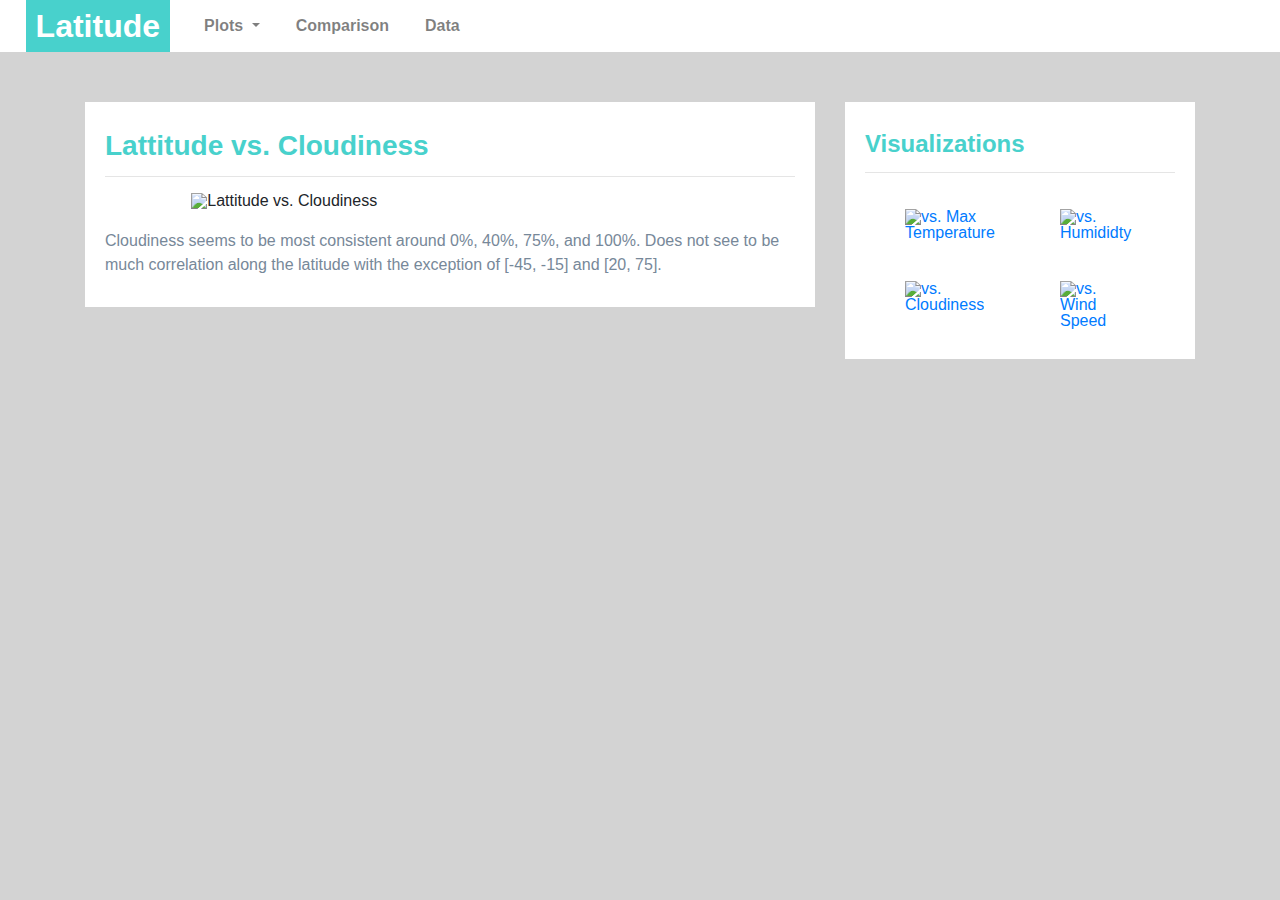
==== cloudiness.html @ 622002c7 "updates to html" ====
<!DOCTYPE html>
<html lang="en">

<head>
    <meta charset="UTF-8">
    <title>Lattitude - Cloudiness</title>
    <link rel="stylesheet" href="https://stackpath.bootstrapcdn.com/bootstrap/4.3.1/css/bootstrap.min.css" integrity="sha384-ggOyR0iXCbMQv3Xipma34MD+dH/1fQ784/j6cY/iJTQUOhcWr7x9JvoRxT2MZw1T" crossorigin="anonymous">
    <link rel="stylesheet" href="reset.css">
    <link rel="stylesheet" href="style.css">

    <!-- These somehow relate to the dropdown menu working vs. not working -->
    <script src="https://code.jquery.com/jquery-3.3.1.slim.min.js" integrity="sha384-q8i/X+965DzO0rT7abK41JStQIAqVgRVzpbzo5smXKp4YfRvH+8abtTE1Pi6jizo" crossorigin="anonymous"></script>
    <script src="https://cdnjs.cloudflare.com/ajax/libs/popper.js/1.14.7/umd/popper.min.js" integrity="sha384-UO2eT0CpHqdSJQ6hJty5KVphtPhzWj9WO1clHTMGa3JDZwrnQq4sF86dIHNDz0W1" crossorigin="anonymous"></script>
    <script src="https://stackpath.bootstrapcdn.com/bootstrap/4.3.1/js/bootstrap.min.js" integrity="sha384-JjSmVgyd0p3pXB1rRibZUAYoIIy6OrQ6VrjIEaFf/nJGzIxFDsf4x0xIM+B07jRM" crossorigin="anonymous"></script>
</head>

<body>
    <!-- Grabbing this from the components/navbar site of bootstrap -->
    <nav class="navbar navbar-expand-lg navbar-light">
        <a class="navbar-brand" href="https://thompsle154.github.io/web-design-challenge/">Latitude</a>
        <button class="navbar-toggler" type="button" data-toggle="collapse" data-target="#navbarSupportedContent" aria-controls="navbarSupportedContent" aria-expanded="false" aria-label="Toggle navigation">
          <span class="navbar-toggler-icon"></span>
        </button>
      
        <div class="collapse navbar-collapse" id="navbarSupportedContent">
            <ul class="navbar-nav mr-auto">
                <li class="nav-item dropdown">
                    <a class="nav-link dropdown-toggle" href="#" id="navbarDropdown" role="button" data-toggle="dropdown" aria-haspopup="true" aria-expanded="false">
                        Plots
                    </a>
                    <div class="dropdown-menu" aria-labelledby="navbarDropdown">
                        <a class="dropdown-item" href="max-temperature.html">Max Temperature</a>
                        <a class="dropdown-item" href="humidity.html">Humidity</a>
                        <a class="dropdown-item" href="cloudiness.html">Cloudiness</a>
                        <a class="dropdown-item" href="wind-speed.html">Wind Speed</a>
                    </div>
                </li>
                <li class="nav-item">
                    <a class="nav-link" href="comparison.html">Comparison</a>
                </li>
                <li class="nav-item">
                    <a class="nav-link" href="data.html">Data</a>
                </li>
            </ul>
        </div>
    </nav>
    <div class='container'>
        <div class="row">
            <div class="col-lg-8">
                <div class="page-text">
                    <h1>Lattitude vs. Cloudiness</h1>
                    <hr>
                    <img src="https://github.com/thompsle154/web-design-challenge/tree/main/Resources/assets/images/Cloudiness_vs_Latitude.png?raw=true" 
                        alt="Lattitude vs. Cloudiness"
                        class="section-img">
                    <p>Cloudiness seems to be most consistent around 0%, 40%, 75%, and 100%. Does not see to be much correlation along the latitude with the exception of [-45, -15] and [20, 75].</p>
                </div>
            </div>
            <div class="col-lg-4 page-visuals">
                <div class="page-text">
                    <h2>Visualizations</h2>
                    <hr>
                    <div class="visual-container">
                        <div class="image">
                            <a href="max-temperature.html">
                                <img src="https://github.com/thompsle154/web-design-challenge/tree/main/Resources/assets/images/MaxTemp_vs_Latitude.png?raw=true" 
                                alt="vs. Max Temperature"/>
                            </a>
                        </div>
                        <div class="image">
                            <a href="humidity.html">
                                <img src="https://github.com/thompsle154/web-design-challenge/tree/main/Resources/assets/images/Humidity_vs_Latitude.png?raw=true" 
                                    alt="vs. Humididty"/>
                            </a>
                        </div>
                        <div class="image">
                            <a href="cloudiness.html">
                                <img src="https://github.com/thompsle154/web-design-challenge/tree/main/Resources/assets/images/Cloudiness_vs_Latitude.png?raw=true" 
                                alt="vs. Cloudiness"/>
                            </a>
                        </div>
                        <div class="image">
                            <a href="wind-speed.html">
                                <img src="https://github.com/thompsle154/web-design-challenge/tree/main/Resources/assets/images/WindSpeed_vs_Latitude.png?raw=true" 
                                alt="vs. Wind Speed"/>
                            </a>
                        </div>
                    </div>
                </div>
            </div>
        </div>
    </div>

</body>

</html>
---- style.css ----
body{
    background:#D3D3D3;
    font-family: sans-serif;
    font-size:1em;
}
.page-text{
    background:#FFFFFF;
    padding-top:30px;
    padding-bottom:10px;
    padding-left:20px;
    padding-right:20px;
}
hr{
    color:#778899;
}

/* Navbar formats--------*/
.navbar{
    background:#FFFFFF;
    width:100%;
    padding:0;
}
.navbar-light .navbar-brand{
    /* surrounding */
    margin-left:2%;
    padding:10px;
    min-height:50px;
    background:#48D1CC;
    /* font */
    font-size:32px;
    font-weight:bold;
    color:#FFFFFF;
    text-decoration:none;
}
.navbar-nav{
    position:absolute;
    right:2%
    z-index:10;
}
.nav-item{
    padding:10px;
    background:#FFFFFF;
    color:#778899;
    font-weight:bold;
}
.dropdown-menu{
    border:none;
}
.dropdown-item{
    background:#FFFFFF;
    color:#778899;
}


/* BODY TEXT INFO formats */
.row{
    padding-top:50px;
}
h1{
    color:#48D1CC;
    font-weight:bold;
    font-size:28px;
}
.main-img{
    width:60%;
    margin:0px 10px 0px 0px;
    float:left;
}
.section-img{
    width:75%;
    display:block;
    margin-left:auto;
    margin-right:auto;
}
p{
    line-height:1.5;
    color:#778899;
    margin-top:20px;
    margin-bottom:20px;
}

/* Page Visuals format */
h2{
    color:#48D1CC;
    font-weight:bold;
    font-size:24px;
}
h3{
    color:#481DCC;
    font-weight:bold;
    font-size:16px;
    text-align:center;
}
.image{
    padding:20px;
}
/* from codegrepper */
.visual-container {
    display: flex;
    flex-wrap: wrap;
}
.visual-container .image {
    width: 50%;
}
.visual-container img {
    width: calc(100% - (20px * 2));
    margin-left: 20px;
    margin-right: 20px;
}

/* Table formats */
table{
    height:600px;
}

/* Media formats */
@media only screen and (max-width:768px){
    .navbar, .nav-item{
        background:#481DCC;
        color:#FFFFFF;
        width:100%;
    }
    .navbar-light .navbar-nav .nav-link{
        background:#481DCC;
        color:#FFFFFF;
    }
    .dropdown-menu{
        background:#48D1CC;
        border:none;
        width:100%;
    }
    .dropdown-item{
        background:#481DCC;
        color:#FFFFFF;
    }
}
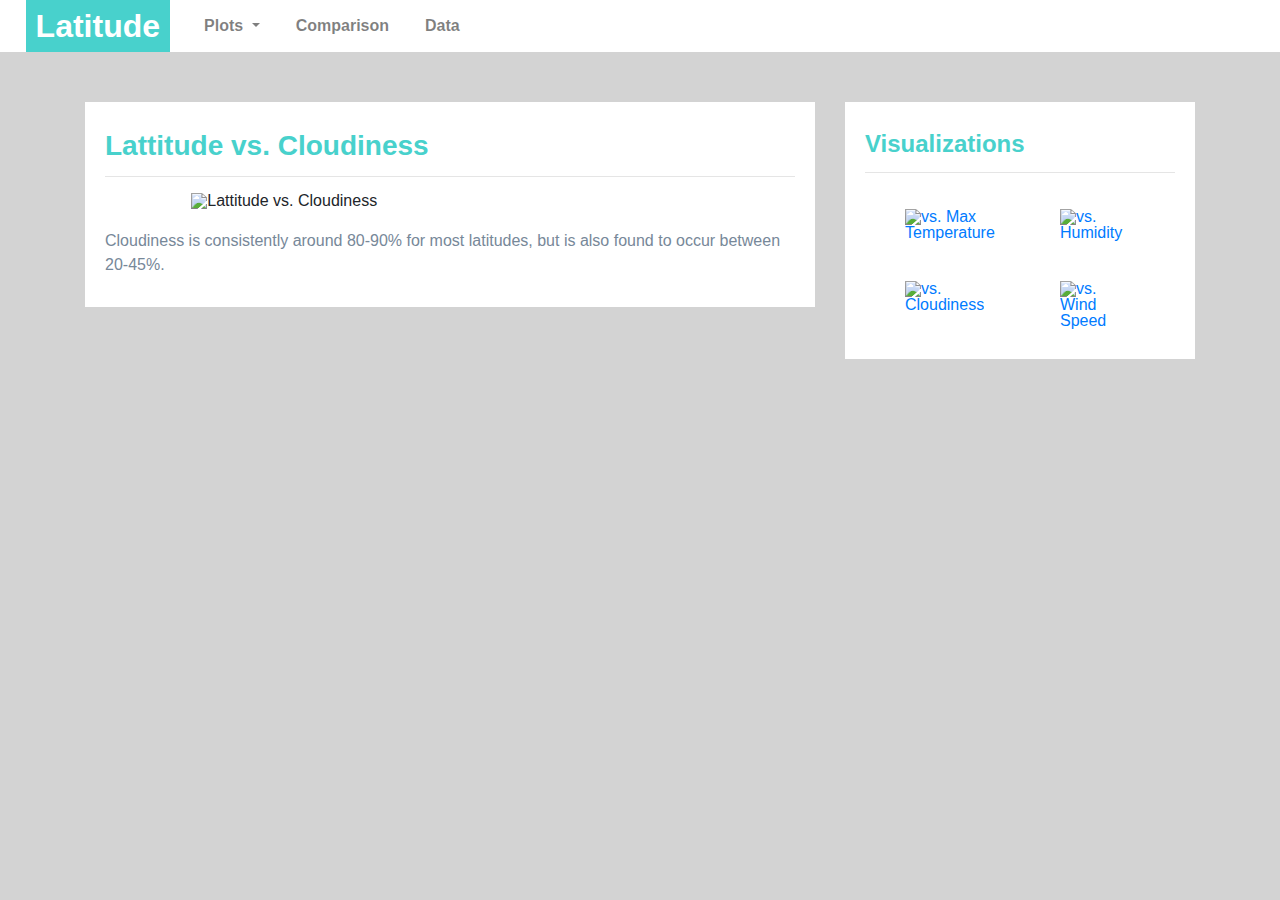
==== commit d525de72: "updates" ====
--- a/cloudiness.html
+++ b/cloudiness.html
@@ -50,10 +50,10 @@
                 <div class="page-text">
                     <h1>Lattitude vs. Cloudiness</h1>
                     <hr>
-                    <img src="https://github.com/thompsle154/web-design-challenge/tree/main/Resources/assets/images/Cloudiness_vs_Latitude.png?raw=true" 
+                    <img src="https://github.com/thompsle154/web-design-challenge/blob/main/Resources/assets/images/Cloudiness_vs_Latitude.png?raw=true" 
                         alt="Lattitude vs. Cloudiness"
                         class="section-img">
-                    <p>Cloudiness seems to be most consistent around 0%, 40%, 75%, and 100%. Does not see to be much correlation along the latitude with the exception of [-45, -15] and [20, 75].</p>
+                    <p>Cloudiness is consistently around 80-90% for most latitudes, but is also found to occur between 20-45%.</p>
                 </div>
             </div>
             <div class="col-lg-4 page-visuals">
@@ -63,25 +63,25 @@
                     <div class="visual-container">
                         <div class="image">
                             <a href="max-temperature.html">
-                                <img src="https://github.com/thompsle154/web-design-challenge/tree/main/Resources/assets/images/MaxTemp_vs_Latitude.png?raw=true" 
+                                <img src="https://github.com/thompsle154/web-design-challenge/blob/main/Resources/assets/images/MaxTemp_vs_Latitude.png?raw=true" 
                                 alt="vs. Max Temperature"/>
                             </a>
                         </div>
                         <div class="image">
                             <a href="humidity.html">
-                                <img src="https://github.com/thompsle154/web-design-challenge/tree/main/Resources/assets/images/Humidity_vs_Latitude.png?raw=true" 
-                                    alt="vs. Humididty"/>
+                                <img src="https://github.com/thompsle154/web-design-challenge/blob/main/Resources/assets/images/Humidity_vs_Latitude.png?raw=true" 
+                                    alt="vs. Humidity"/>
                             </a>
                         </div>
                         <div class="image">
                             <a href="cloudiness.html">
-                                <img src="https://github.com/thompsle154/web-design-challenge/tree/main/Resources/assets/images/Cloudiness_vs_Latitude.png?raw=true" 
+                                <img src="https://github.com/thompsle154/web-design-challenge/blob/main/Resources/assets/images/Cloudiness_vs_Latitude.png?raw=true" 
                                 alt="vs. Cloudiness"/>
                             </a>
                         </div>
                         <div class="image">
                             <a href="wind-speed.html">
-                                <img src="https://github.com/thompsle154/web-design-challenge/tree/main/Resources/assets/images/WindSpeed_vs_Latitude.png?raw=true" 
+                                <img src="https://github.com/thompsle154/web-design-challenge/blob/main/Resources/assets/images/WindSpeed_vs_Latitude.png?raw=true" 
                                 alt="vs. Wind Speed"/>
                             </a>
                         </div>
--- a/style.css
+++ b/style.css
@@ -52,7 +52,7 @@
 }
 
 
-/* BODY TEXT INFO formats */
+/* Body text formats */
 .row{
     padding-top:50px;
 }
